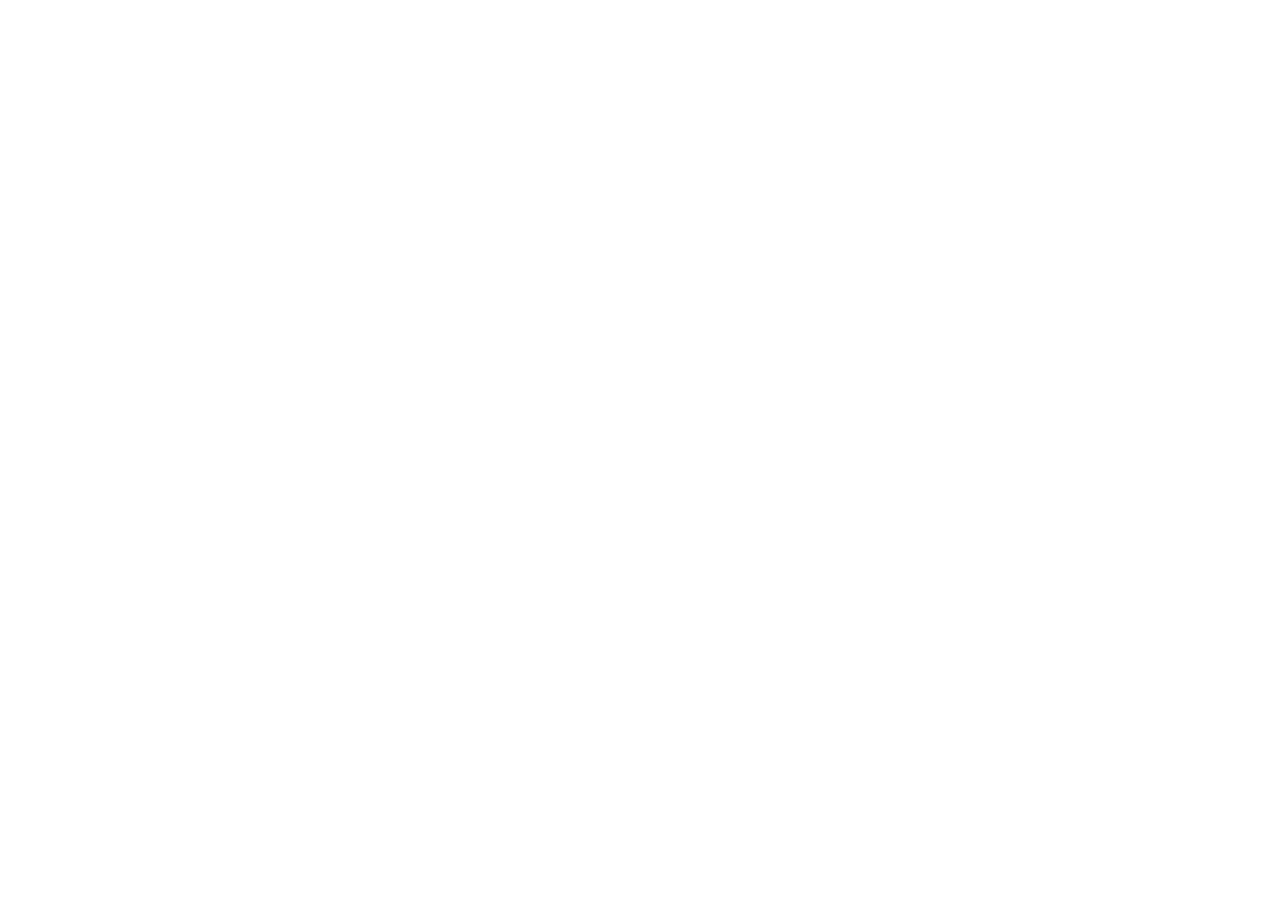
==== index.html @ bc22d80d "Add campus guide website" ====
<!DOCTYPE html>
<html lang="en">
<head>
    <meta charset="UTF-8">
    <meta name="viewport" content="width=device-width, initial-scale=1.0">
    <title Campus Survival Guide</title>
</head>
<body>
   <h1>Campus Survival Guide</h1>
   <p>Welcome, first-year! These guides will help you get through your <strong>first semester</strong>.</p>

    <h2>Guides</h2>
    <ul>
        <li><a href="guides/food.html">Eating Well on a Student Budget</a></li>
        <li><a href="guides/enrollment.html">Enrollment Step by Step</a></li>
    </ul>
</body>
</html>
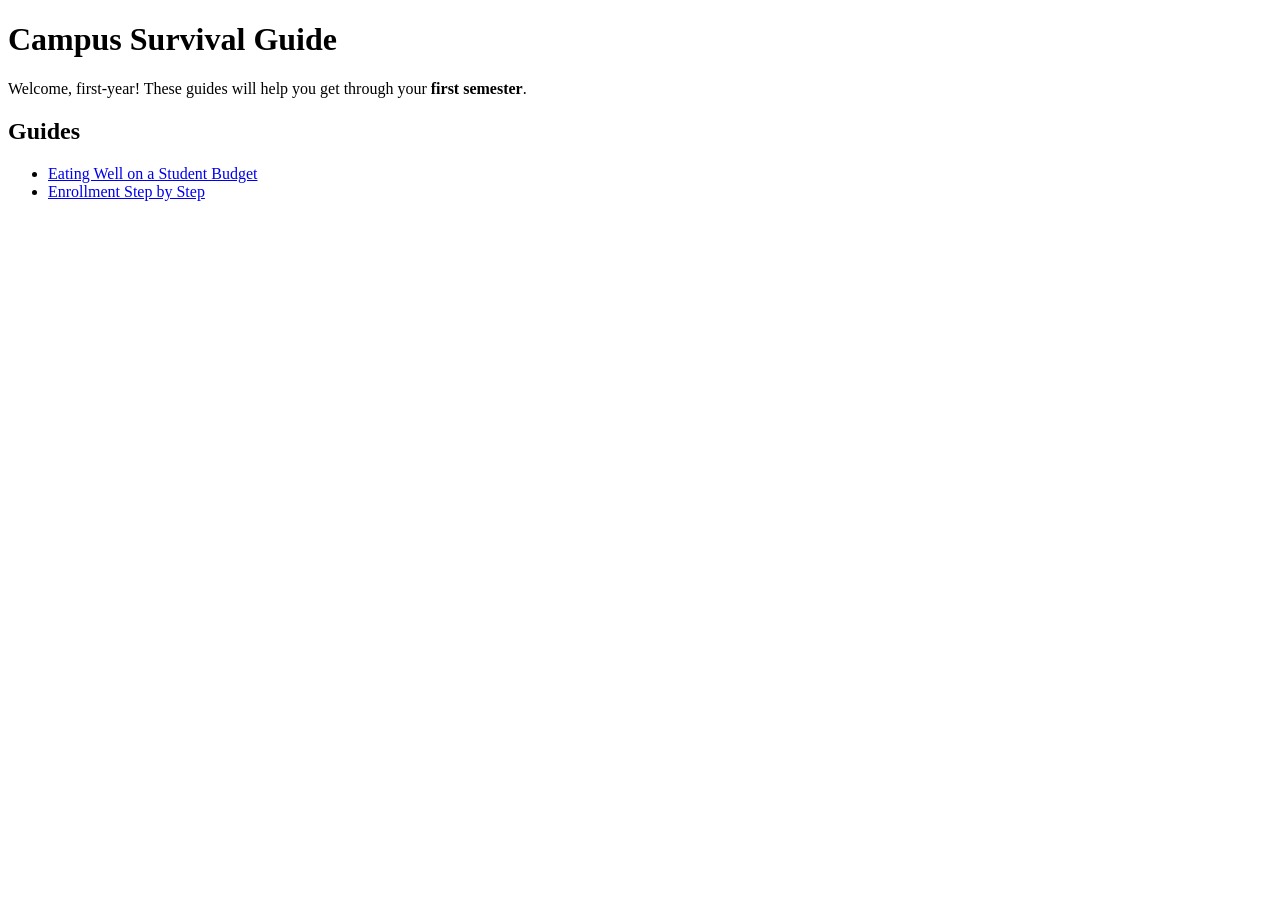
==== commit e8b1fad7: "Fix homepage title" ====
--- a/index.html
+++ b/index.html
@@ -3,7 +3,7 @@
 <head>
     <meta charset="UTF-8">
     <meta name="viewport" content="width=device-width, initial-scale=1.0">
-    <title Campus Survival Guide</title>
+    <title>Campus Survival Guide</title>
 </head>
 <body>
    <h1>Campus Survival Guide</h1>
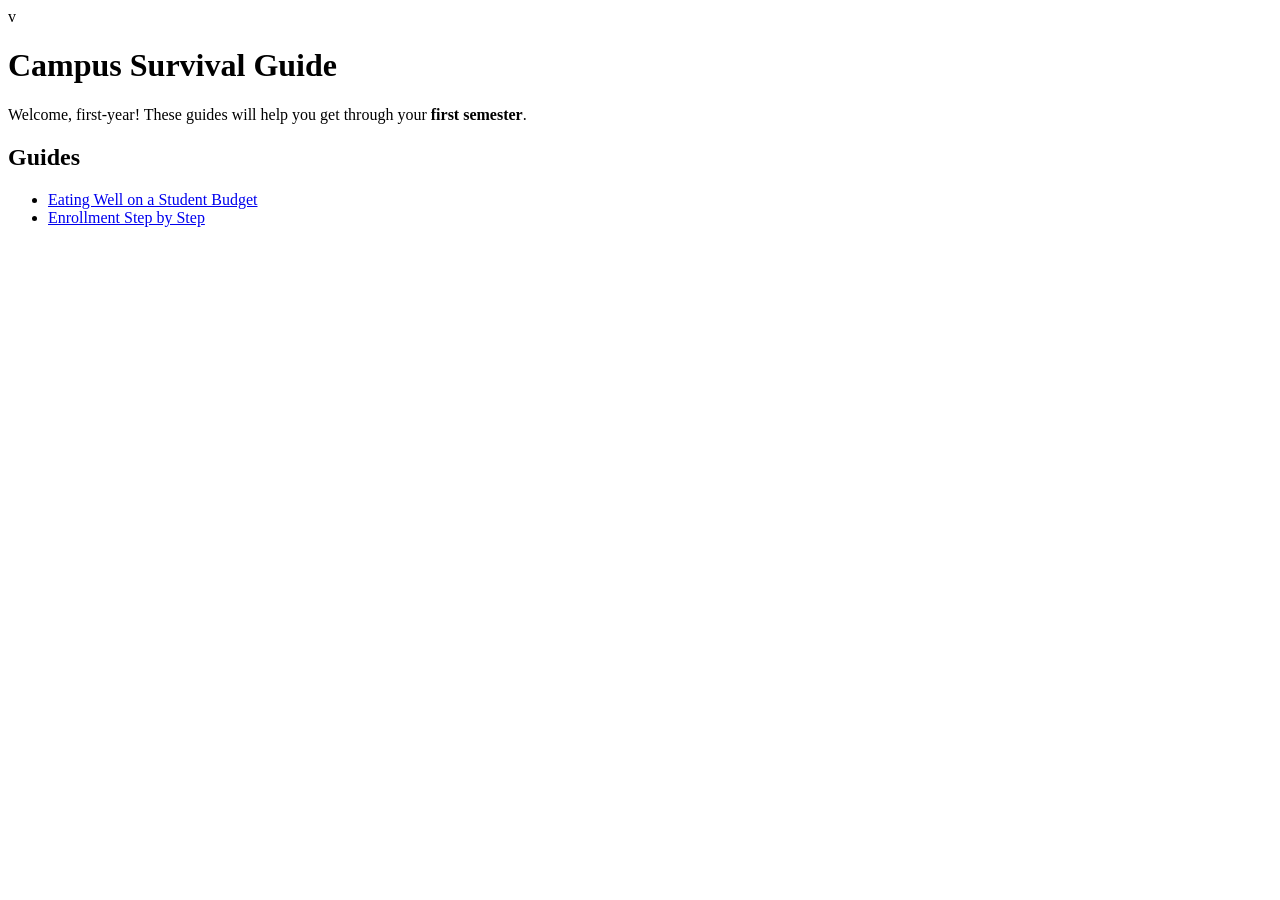
==== commit 8c293dd1: "Fix homepage links" ====
--- a/index.html
+++ b/index.html
@@ -3,7 +3,7 @@
 <head>
     <meta charset="UTF-8">
     <meta name="viewport" content="width=device-width, initial-scale=1.0">
-    <title>Campus Survival Guide</title>
+    <title>Campus Survival Guide</title>v
 </head>
 <body>
    <h1>Campus Survival Guide</h1>
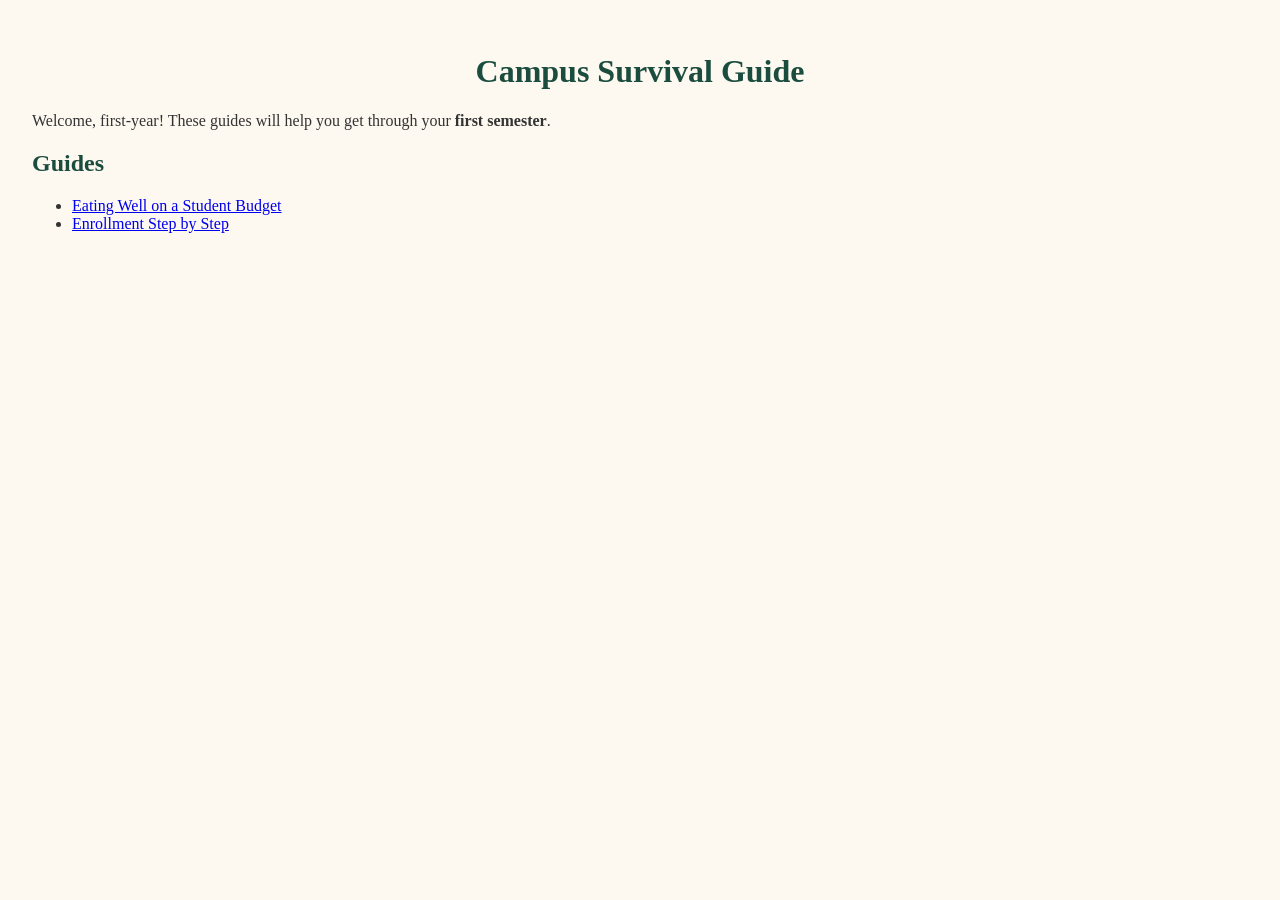
==== commit 3affdf9b: "Add CSS styling" ====
--- a/index.html
+++ b/index.html
@@ -3,7 +3,8 @@
 <head>
     <meta charset="UTF-8">
     <meta name="viewport" content="width=device-width, initial-scale=1.0">
-    <title>Campus Survival Guide</title>v
+    <link rel="stylesheet" href="styles.css">
+    <title>Campus Survival Guide</title>
 </head>
 <body>
    <h1>Campus Survival Guide</h1>
--- a/styles.css
+++ b/styles.css
@@ -0,0 +1,29 @@
+body {
+    font-family: 'Times New Roman', Times, serif;
+    color: #333333;
+    background-color: #FDF8F0;
+    padding: 24px;
+}
+
+h1, h2 {
+    color: #1B4D3E;
+}
+
+h1 {
+    text-align: center;
+}
+
+.intro {
+    font-size: 20px;
+}
+
+.tip {
+    background-color: #FFF4CC;
+    padding: 16px;
+    border: 2px solid #E0A800;
+    margin: 24px 0;
+}
+
+img {
+    border: 4px solid #1B4D3E;
+}
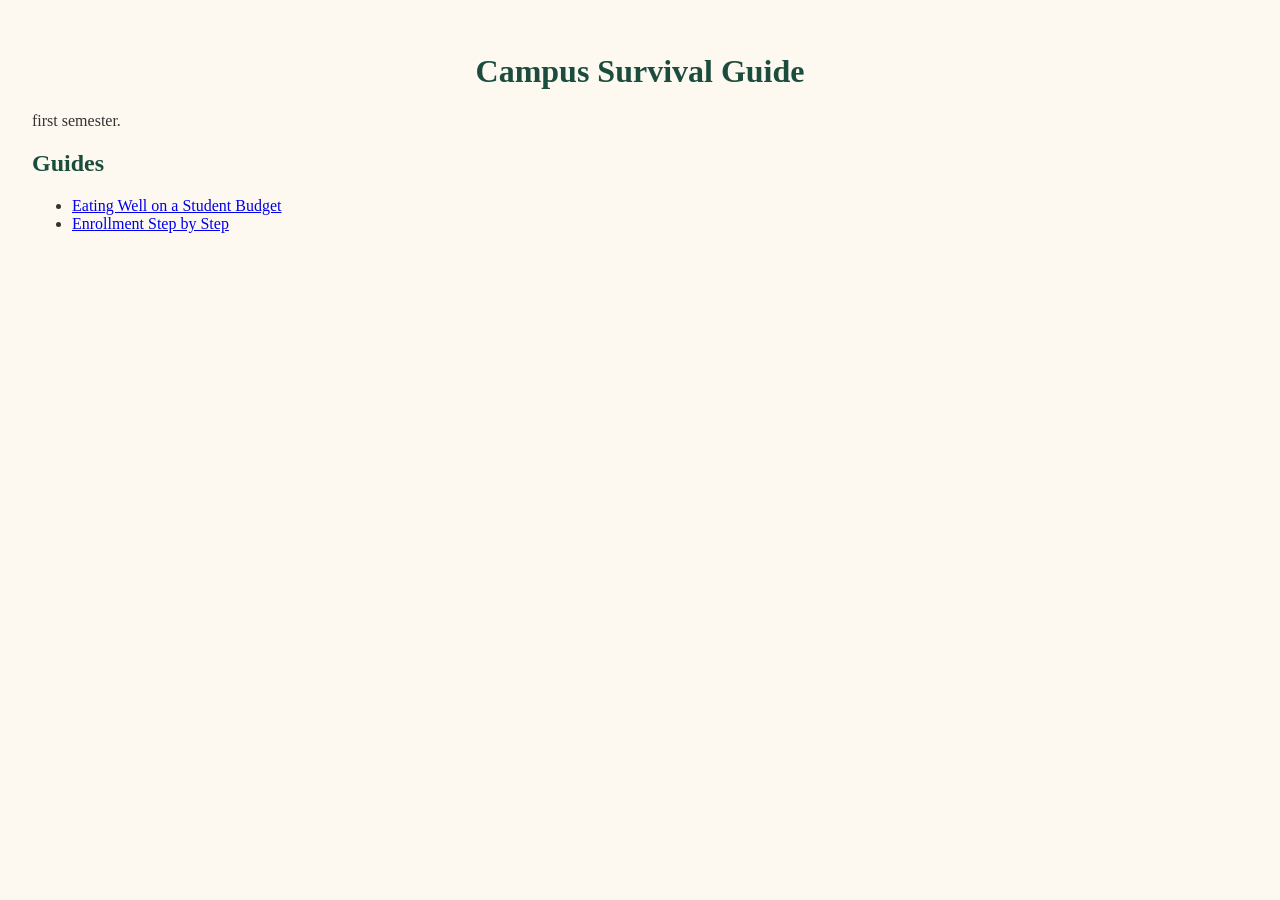
==== commit dde97d5a: "index.html" ====
--- a/index.html
+++ b/index.html
@@ -8,7 +8,7 @@
 </head>
 <body>
    <h1>Campus Survival Guide</h1>
-   <p>Welcome, first-year! These guides will help you get through your <strong>first semester</strong>.</p>
+   <p class="Intro"Welcome, first-year! These guides will help you get through your <strong>first semester</strong>.</p>
 
     <h2>Guides</h2>
     <ul>
@@ -16,4 +16,4 @@
         <li><a href="guides/enrollment.html">Enrollment Step by Step</a></li>
     </ul>
 </body>
-</html>+</html>
--- a/styles.css
+++ b/styles.css
@@ -8,7 +8,6 @@
 h1, h2 {
     color: #1B4D3E;
 }
-
 h1 {
     text-align: center;
 }
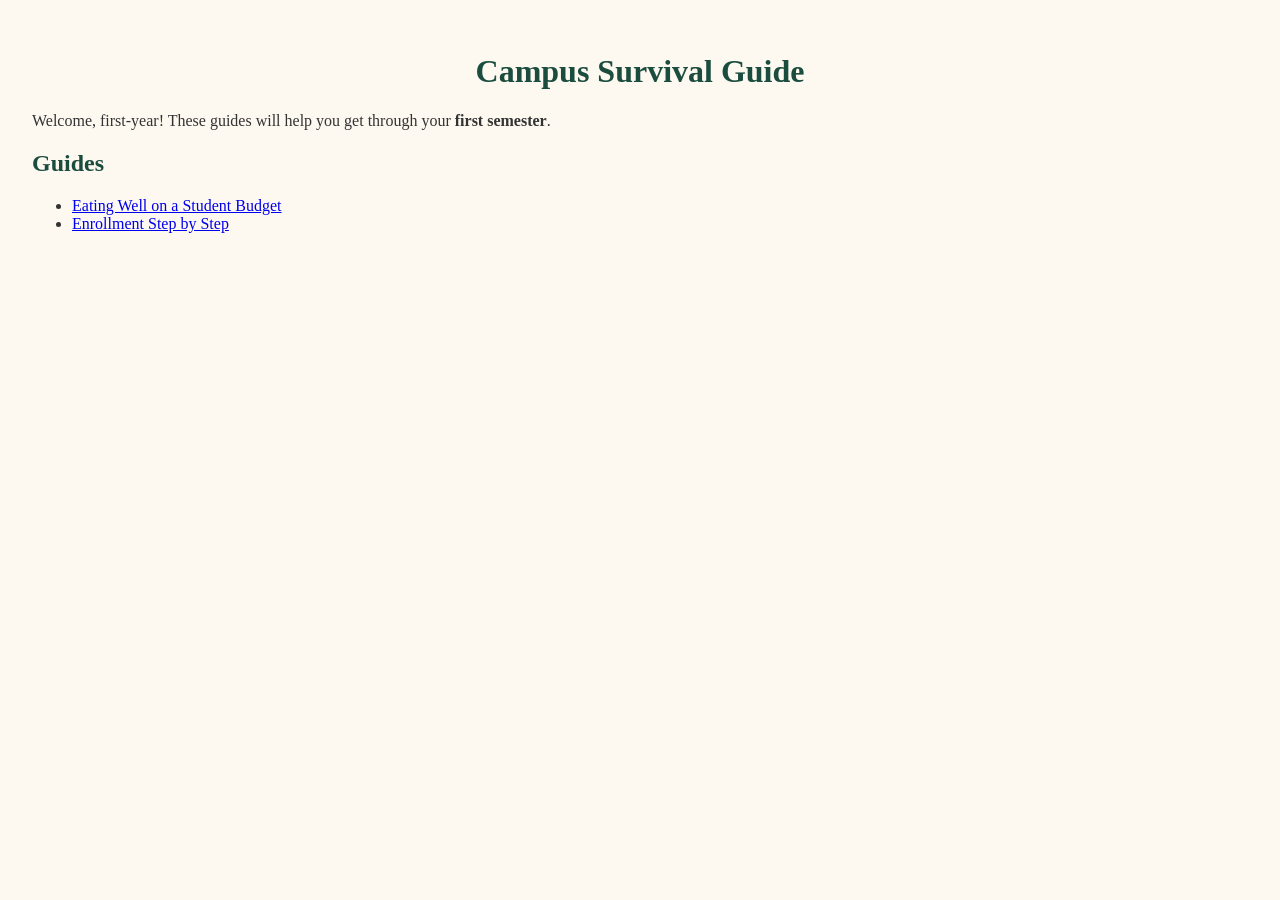
==== commit f182b482: "index.html" ====
--- a/index.html
+++ b/index.html
@@ -8,7 +8,7 @@
 </head>
 <body>
    <h1>Campus Survival Guide</h1>
-   <p class="Intro"Welcome, first-year! These guides will help you get through your <strong>first semester</strong>.</p>
+   <p class="Intro">Welcome, first-year! These guides will help you get through your <strong>first semester</strong>.</p>
 
     <h2>Guides</h2>
     <ul>
